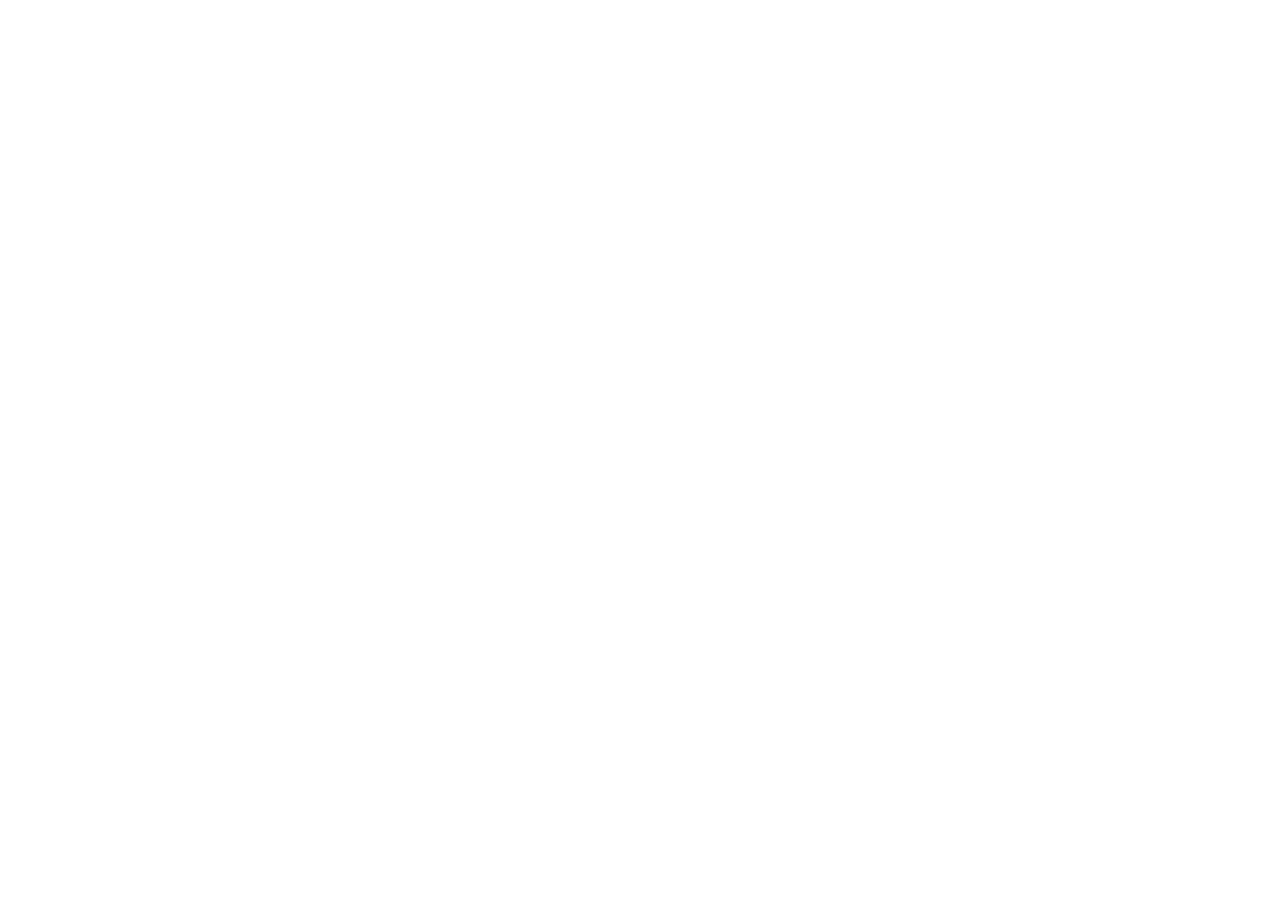
==== anjaliweb/index.html @ b50b5aaa "Added required modules for each collaborator" ====
<!DOCTYPE html>
<html lang="en">
<head>
    <meta charset="UTF-8">
    <meta name="viewport" content="width=device-width, initial-scale=1.0">
    <title>Anjali</title>
</head>
<body>
    
</body>
</html>
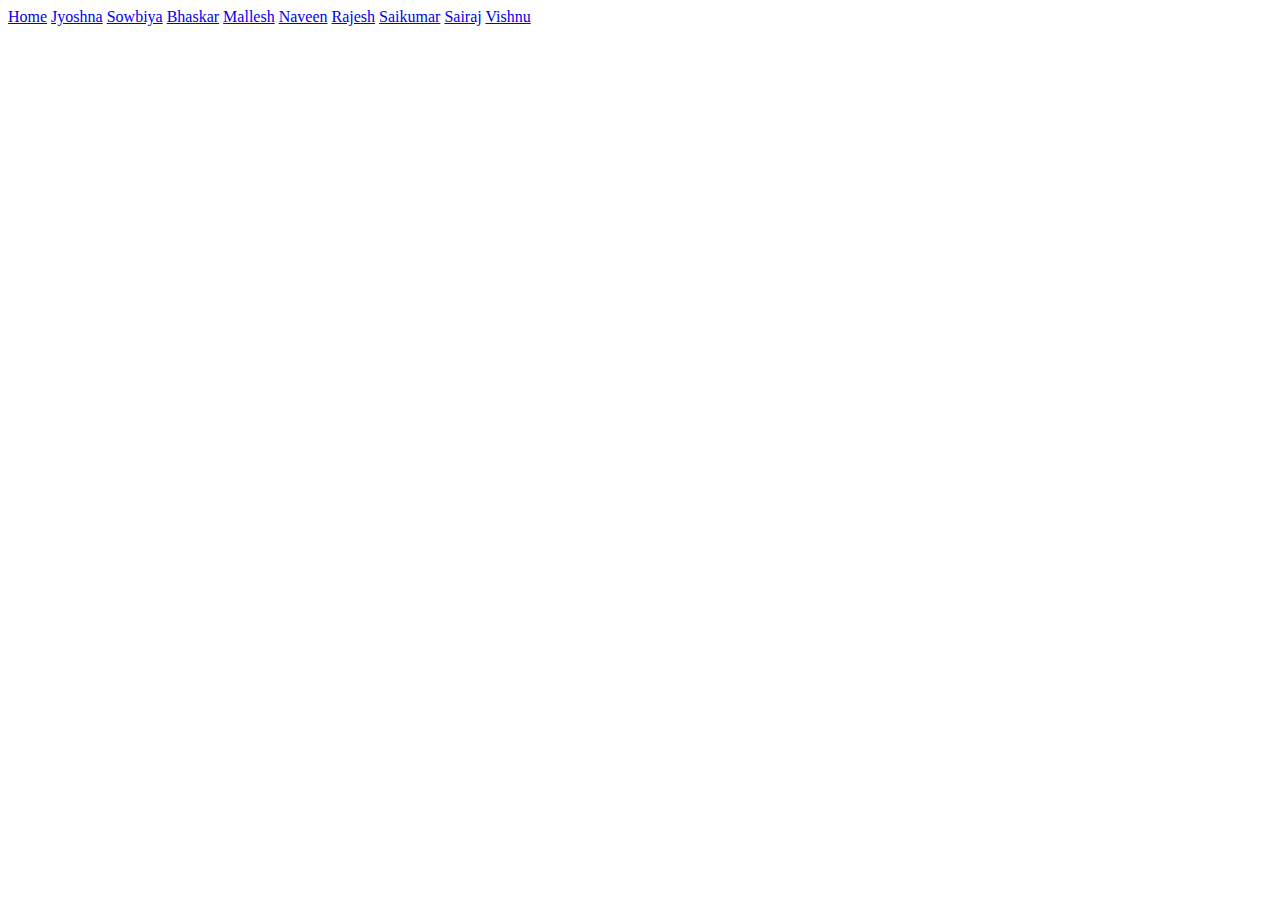
==== commit da74d0a2: "added nav items" ====
--- a/anjaliweb/index.html
+++ b/anjaliweb/index.html
@@ -1,11 +1,22 @@
 <!DOCTYPE html>
 <html lang="en">
-<head>
-    <meta charset="UTF-8">
-    <meta name="viewport" content="width=device-width, initial-scale=1.0">
+  <head>
+    <meta charset="UTF-8" />
+    <meta name="viewport" content="width=device-width, initial-scale=1.0" />
     <title>Anjali</title>
-</head>
-<body>
-    
-</body>
-</html>+  </head>
+  <body>
+    <div>
+      <a href="#">Home</a>
+      <a href="../jyoshnaweb/index.html">Jyoshna</a>
+      <a href="../sowbiyaweb/index.html">Sowbiya</a>
+      <a href="../bhaskar/index.html">Bhaskar</a>
+      <a href="../malleshweb/mallesh.html">Mallesh</a>
+      <a href="../naveenweb/index.html">Naveen</a>
+      <a href="../rajesh/index.html">Rajesh</a>
+      <a href="../saikumarweb/saik.html">Saikumar</a>
+      <a href="../sairajweb/index.html">Sairaj</a>
+      <a href="../vishnuweb/index.html">Vishnu</a>
+    </div>
+  </body>
+</html>
